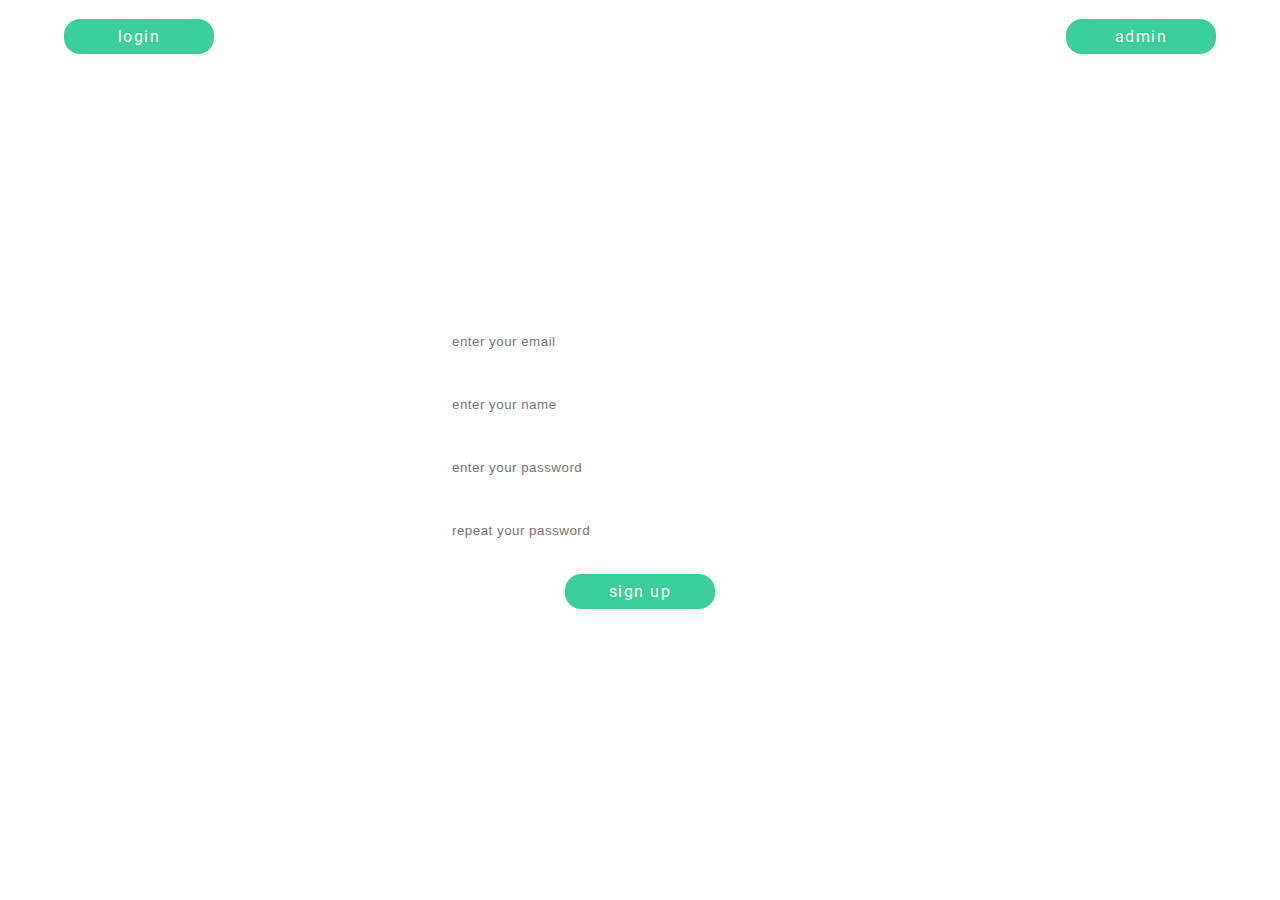
==== index.html @ 80d85e8b "commit test" ====
<!doctype html>
<html lang="en">
<head>
    <meta charset="UTF-8">
    <meta name="viewport"
          content="width=device-width, user-scalable=no, initial-scale=1.0, maximum-scale=1.0, minimum-scale=1.0">
    <meta http-equiv="X-UA-Compatible" content="ie=edge">
    <link rel="stylesheet" href="css/qube.css">
    <link rel="stylesheet" href="css/qube-media.css">
    <title>QUBE</title>
</head>
<body>
<section>
    <div class="container">
        <div class="login-page-header">
            <a class="btn" href="index.html">login</a>
            <a class="btn" href="admin.html">admin</a>
        </div>
        <div class="login-box-wrapper">
            <h2 class="login-header">Registration</h2>
            <div class="inputs-wrapper">
                <input type="text" placeholder="enter your email">
                <input type="text" placeholder="enter your name">
                <input type="text" placeholder="enter your password">
                <input type="text" placeholder="repeat your password">
            </div>
            <a class="btn" href="#">sign up</a>
            <div>
            </div>
        </div>
        <footer>
          <p>Contact us if you have any questions about the registration:</p>
          <div class="contacts">
            <a href="tel:someRandomNumber">
              <img src="img/phone.svg" alt="phone">
            </a>
            <a href="https://t.me/qubecryptospace">
              <img src="img/tg.svg" alt="tg">
            </a>
            <a href="https://twitter.com/qubecryptospace">
              <img src="img/twitter.svg" alt="twitter">
            </a>
          </div>
        </footer>
    </div>
</section>

</body>
</html>
---- css/qube.css ----
/* general styles */
@import url('https://fonts.googleapis.com/css2?family=Roboto:wght@400;700&display=swap');

* {
  box-sizing: border-box;
}

body {
  margin: 0;
  height: 100vh;
  width: 100%;
  background-image: url("https://static.tildacdn.com/tild6535-6261-4536-a339-363635336364/site_back_2560.png");
  background-position: center;
  background-repeat: no-repeat;
  font-family: 'Roboto', sans-serif;
}

section {
  width: 100%;
  height: 100vh;
}

.container {
  width: 100%;
  max-width: 1200px;
  margin: 0 auto;
  display: block;
}

.btn {
  width: 100%;
  max-width: 150px;
  text-align: center;
  padding: 0.5rem 1rem;
  color: #fff;
  background-color: #39ce9a;
  text-decoration: none;
  border-radius: 1rem;
  transition: 0.6s;
  opacity: 1;
  letter-spacing: 1.5px;
}

.btn:hover {
  background-color: #ba35f4;
  box-shadow: 0 10px 60px #39ce9a;
}

input:focus {
  outline: none;
  border-color: #ba35f4;
  box-shadow: 0 0 6px #ba35f4;
}

footer {
  text-align: center;
  color:#fff;
}

/* main styles */
.login-page-header {
  width: 100%;
  display: flex;
  align-items: center;
  justify-content: space-between;
  padding: 1.5rem;
  height: 8vh;
}

.login-box-wrapper {
  width: 100%;
  max-width: 400px;
  margin: 0 auto;
  display: block;
  height: calc(100vh - 20vh);
  justify-content: center;
  display: flex;
  flex-direction: column;
  text-align: center;
}

.login-box-wrapper .login-header {
  color: #fff;
  letter-spacing: 2.5px;
}

.login-box-wrapper .inputs-wrapper {
  display: flex;
  flex-direction: column;
}

.login-box-wrapper .inputs-wrapper input:not(:last-child) {
  margin-bottom: 1.5rem;
}

.login-box-wrapper .inputs-wrapper input {
  padding: 0.75rem;
  letter-spacing: 0.5px;
  border-radius: 0.5rem;
  transition: 0.6s;
  border-width: 0;
}

.login-box-wrapper .inputs-wrapper input:hover {
  outline: none;
  border-color: #ba35f4;
  box-shadow: 0 0 10px #ba35f4;
}

.login-box-wrapper .btn {
  display: inline-block;
  margin: 0 auto;
  margin-top: 1.5rem;
}


/* footer */

footer .contacts {
  width:100%;
  max-width:200px;
  margin:0 auto;
  display: flex;
  justify-content: space-between;
  align-items: center;
}

footer .contacts a img {
  transition: 0.6s;
  opacity: 1;
}

footer .contacts a img:hover {
  opacity: 0.5;
}
---- css/qube-media.css ----
@media (max-width:767.98px) {
  .container {
    padding: 1rem;
  }

  .login-page-header {
    padding: 0;
  }

  .login-box-wrapper {
    max-width: 300px;
  }

  .login-box-wrapper {
    height: calc(100vh - 25vh);
  }
}

@media (max-width:449.98px) {
  .login-box-wrapper {
    height: calc(100vh - 29vh);
  }
}


@media (max-width:320px) {
  .login-page-header .btn {
    max-width:100px;
  }

  .login-box-wrapper {
    height: calc(100vh - 33vh);
  }
}
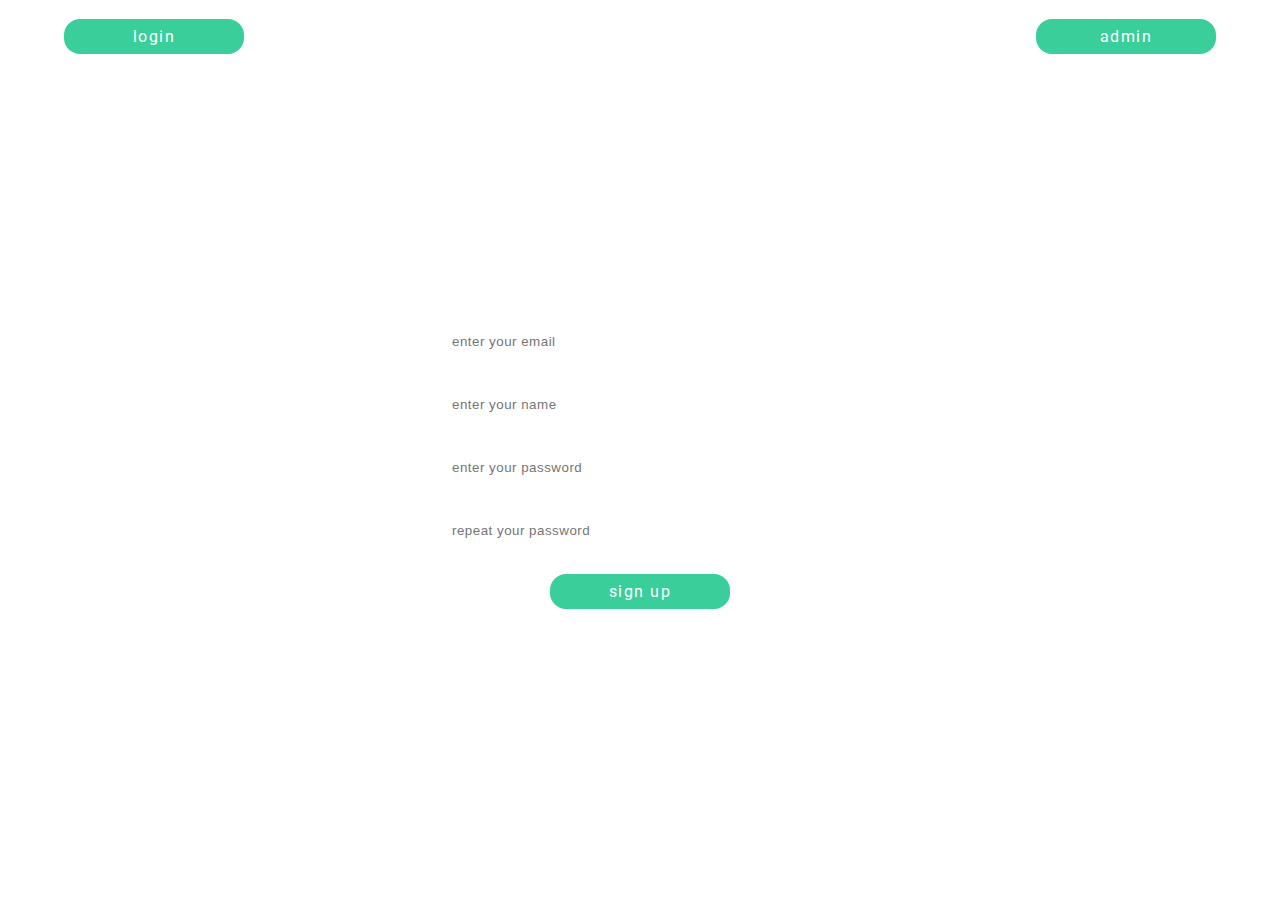
==== commit 2cd0b182: "admin panel added" ====
--- a/index.html
+++ b/index.html
@@ -44,6 +44,8 @@
         </footer>
     </div>
 </section>
-
+<script>
+  
+</script>
 </body>
 </html>
--- a/css/qube.css
+++ b/css/qube.css
@@ -29,7 +29,7 @@
 
 .btn {
   width: 100%;
-  max-width: 150px;
+  max-width: 180px;
   text-align: center;
   padding: 0.5rem 1rem;
   color: #fff;
@@ -39,11 +39,23 @@
   transition: 0.6s;
   opacity: 1;
   letter-spacing: 1.5px;
+  white-space: nowrap;
 }
 
 .btn:hover {
   background-color: #ba35f4;
   box-shadow: 0 10px 60px #39ce9a;
+  color:#fff;
+}
+
+.btn.delete:hover {
+  background-color: #d92623;
+  color:#fff;
+}
+
+.btn.edit:hover {
+  background-color: #eddb18;
+  color:#fff;
 }
 
 input:focus {
@@ -52,6 +64,20 @@
   box-shadow: 0 0 6px #ba35f4;
 }
 
+input {
+  padding: 0.75rem;
+  letter-spacing: 0.5px;
+  border-radius: 0.5rem;
+  transition: 0.6s;
+  border-width: 0;
+}
+
+input:hover {
+  outline: none;
+  border-color: #ba35f4;
+  box-shadow: 0 0 10px #ba35f4;
+}
+
 footer {
   text-align: center;
   color:#fff;
@@ -91,20 +117,6 @@
 
 .login-box-wrapper .inputs-wrapper input:not(:last-child) {
   margin-bottom: 1.5rem;
-}
-
-.login-box-wrapper .inputs-wrapper input {
-  padding: 0.75rem;
-  letter-spacing: 0.5px;
-  border-radius: 0.5rem;
-  transition: 0.6s;
-  border-width: 0;
-}
-
-.login-box-wrapper .inputs-wrapper input:hover {
-  outline: none;
-  border-color: #ba35f4;
-  box-shadow: 0 0 10px #ba35f4;
 }
 
 .login-box-wrapper .btn {
@@ -133,3 +145,93 @@
 footer .contacts a img:hover {
   opacity: 0.5;
 }
+
+/* admin */
+
+.admin-header {
+  display: flex;
+  align-items: center;
+  justify-content: space-between;
+  padding: 1.5rem;
+  height:10vh;
+  border-bottom: 1px solid #39ce9a;
+}
+
+.admin-header a {
+  font-size: 1.25rem;
+  margin:0;
+  transition: 0.6s;
+  color:#fff;
+  text-decoration: none;
+  letter-spacing: 2px;
+}
+
+.admin-header a:hover {
+  opacity: 0.7;
+  cursor: pointer;
+}
+
+.admin-panel {
+  display: flex;
+  justify-content: space-between;
+  height: calc(100vh - 10vh);
+  align-items: center;
+}
+
+.admin-panel .admin-menu {
+  width:15%;
+  padding:1.5rem;
+  border-right: 1px solid #39ce9a;
+}
+
+.admin-panel .admin-menu ul {
+  list-style: none;
+  padding: 0;
+  margin:0;
+  text-align: center;
+}
+
+.admin-panel .admin-menu ul li a {
+  color:#fff;
+  text-decoration: none;
+  padding:1rem;
+  display: inline-block;
+  width:100%;
+  font-size: 1.5rem;
+  transition: 0.6s;
+}
+
+.admin-panel .admin-menu ul li a:hover {
+  opacity:0.7;
+}
+
+.admin-panel .admin-content {
+  width:80%;
+  color:#fff;
+}
+
+.admin-panel .admin-content .dashboard p {
+  text-align: justify;
+  font-size: 1.25rem;
+  line-height: 2rem;
+}
+
+.admin-panel .admin-content .questions .question {
+  width:100%;
+  display: block;
+  margin-bottom: 1rem;
+}
+
+.admin-panel .admin-content .questions .question input {
+  display: block;
+  margin-bottom: 1rem;
+  width:100%;
+  max-width: 50%;
+}
+
+.admin-panel .admin-content .questions .question .btns {
+  width:100%;
+  max-width:50%;
+  display: flex;
+  justify-content: space-between;
+}
